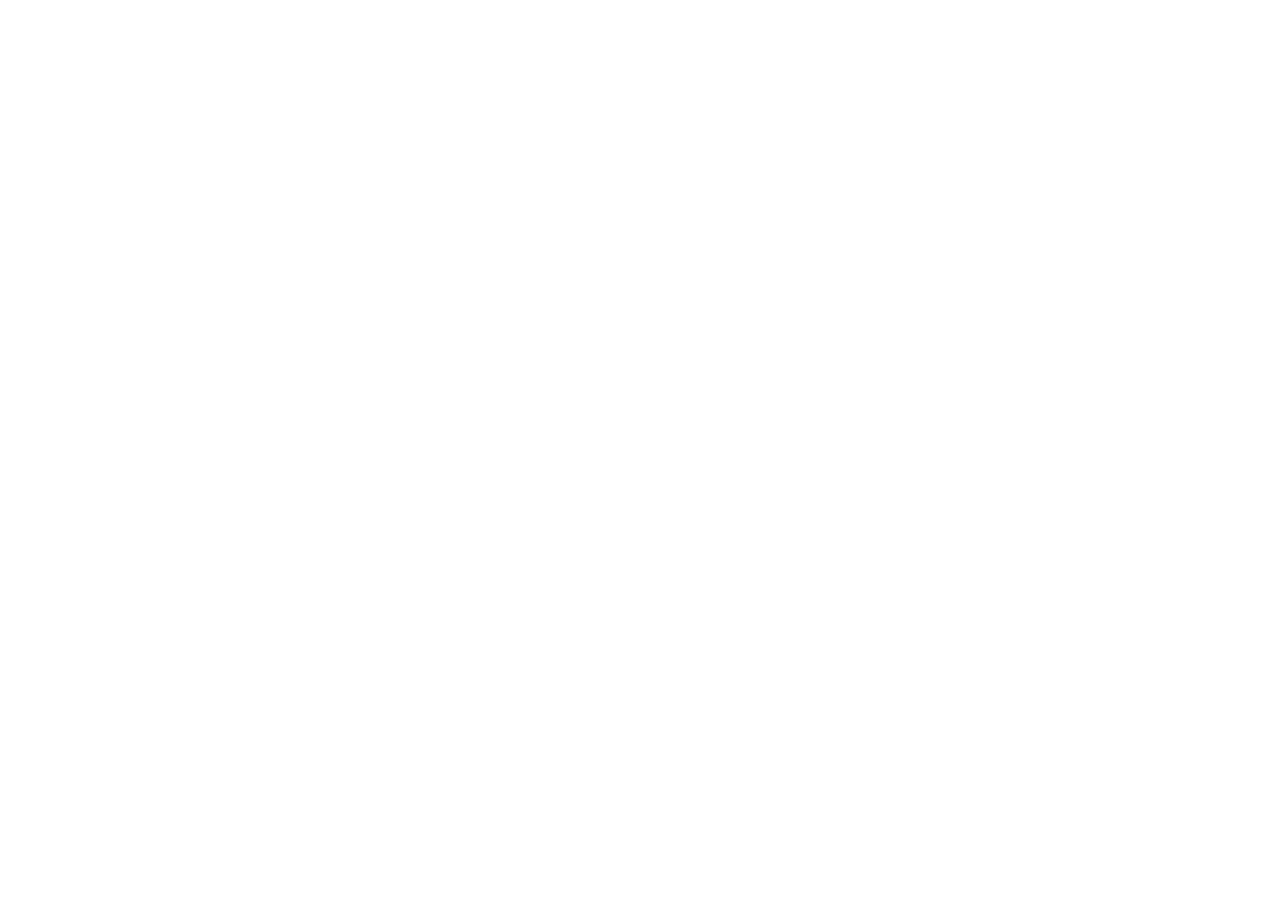
==== roja/index.html @ 3060c3ff "roja" ====
<html>
    <head></head>
    <body>

    </body>


    <script>



    idiomanavegador= navigator.language;//idioma del navegador.

   
 detectarIdioma();



      function detectarIdioma(){  filtrarespañol(); } //español

function filtrarespañol(){
  //español-españa
  if (idiomanavegador == "es" || idiomanavegador == "es-ES" ) { idioma="español";};
  //español-latinoamerica
  if (idiomanavegador == "es-419" || idiomanavegador == "es-LA"|| idiomanavegador == "es-XL") { idioma="español";};

  if (idiomanavegador == "es-AR") { idioma="español";};
  if (idiomanavegador == "es-MX") { idioma="español";};
  if (idiomanavegador == "es-US") { idioma="español";};
  if ( idiomanavegador == "es-VE") { idioma="español";};
  if ( idiomanavegador == "es-UY") { idioma="español";};
  if ( idiomanavegador == "es-CO") { idioma="español";};
  if ( idiomanavegador == "es-CL") { idioma="español";};
  if (idiomanavegador == "es-BR") { idioma="español";};
  if (idiomanavegador == "es-BO") { idioma="español";};
  if (idiomanavegador == "es-PA") { idioma="español";};
  if (idiomanavegador == "es-PE") { idioma="español";};




  console.log(idioma );


  // if( idioma="español"){
  // location.href ="https://julif.github.io/visual_novel/roja/es";
  // }
  // else {
  // location.href="https://julif.github.io/visual_novel/roja/en";
  // }





  var path = window.location.pathname;
var page = path.split("/").pop();

var path = path.slice(0, -11); //quita /index.html
console.log( page );
console.log( path );









/*   if( idioma="español"){
  location.href = path +"/es/index.html";
  }
  else {
  location.href=  path +"/en/index.html";
  } */


  if( idioma="español"){
  location.href = path +"/es/";
  }
  else {
  location.href=  path +"/en/";
  }


  }


 




 </script>
</html>
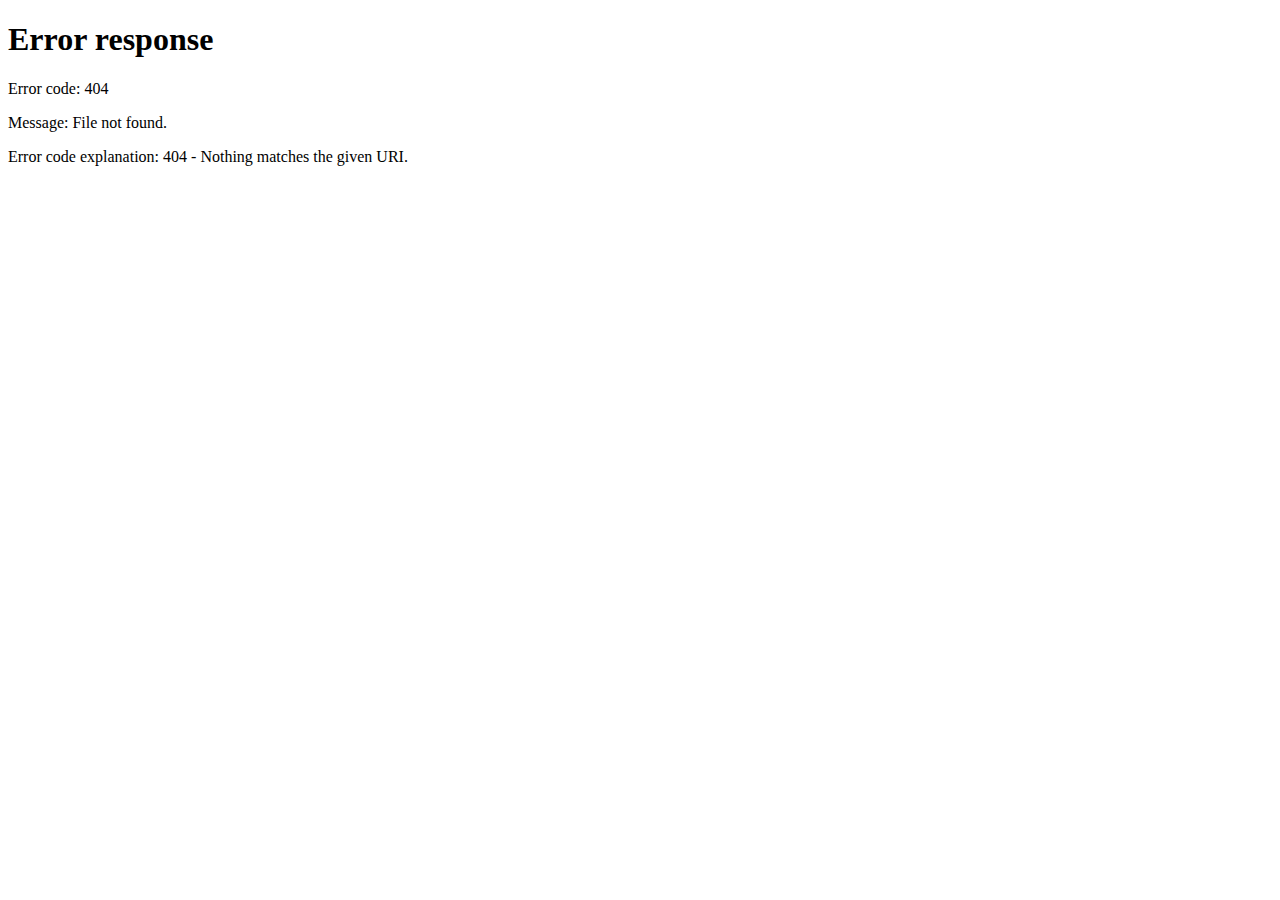
==== commit d68697d3: "Update index.html" ====
--- a/roja/index.html
+++ b/roja/index.html
@@ -1,96 +1,45 @@
 <html>
     <head></head>
     <body>
-
     </body>
-
-
     <script>
-
-
-
-    idiomanavegador= navigator.language;//idioma del navegador.
-
-   
- detectarIdioma();
-
-
-
-      function detectarIdioma(){  filtrarespañol(); } //español
-
-function filtrarespañol(){
-  //español-españa
-  if (idiomanavegador == "es" || idiomanavegador == "es-ES" ) { idioma="español";};
-  //español-latinoamerica
-  if (idiomanavegador == "es-419" || idiomanavegador == "es-LA"|| idiomanavegador == "es-XL") { idioma="español";};
-
-  if (idiomanavegador == "es-AR") { idioma="español";};
-  if (idiomanavegador == "es-MX") { idioma="español";};
-  if (idiomanavegador == "es-US") { idioma="español";};
-  if ( idiomanavegador == "es-VE") { idioma="español";};
-  if ( idiomanavegador == "es-UY") { idioma="español";};
-  if ( idiomanavegador == "es-CO") { idioma="español";};
-  if ( idiomanavegador == "es-CL") { idioma="español";};
-  if (idiomanavegador == "es-BR") { idioma="español";};
-  if (idiomanavegador == "es-BO") { idioma="español";};
-  if (idiomanavegador == "es-PA") { idioma="español";};
-  if (idiomanavegador == "es-PE") { idioma="español";};
-
-
-
-
-  console.log(idioma );
-
-
-  // if( idioma="español"){
-  // location.href ="https://julif.github.io/visual_novel/roja/es";
-  // }
-  // else {
-  // location.href="https://julif.github.io/visual_novel/roja/en";
-  // }
-
-
-
-
-
-  var path = window.location.pathname;
-var page = path.split("/").pop();
-
-var path = path.slice(0, -11); //quita /index.html
-console.log( page );
-console.log( path );
-
-
-
-
-
-
-
-
-
-/*   if( idioma="español"){
-  location.href = path +"/es/index.html";
-  }
-  else {
-  location.href=  path +"/en/index.html";
-  } */
-
-
-  if( idioma="español"){
-  location.href = path +"/es/";
-  }
-  else {
-  location.href=  path +"/en/";
-  }
-
-
-  }
-
-
- 
-
-
-
-
+    idiomanavegador= navigator.language; //idioma del navegador.
+    
+    detectarIdioma();
+    
+    function detectarIdioma(){  filtrarespañol(); } //español
+    
+    function filtrarespañol(){
+      //español-españa
+      if (idiomanavegador == "es" || idiomanavegador == "es-ES" ) { idioma="español";};
+      //español-latinoamerica
+      if (idiomanavegador == "es-419" || idiomanavegador == "es-LA"|| idiomanavegador == "es-XL") { idioma="español";};
+      
+      if (idiomanavegador == "es-AR") { idioma="español";};
+      if (idiomanavegador == "es-MX") { idioma="español";};
+      if (idiomanavegador == "es-US") { idioma="español";};
+      if ( idiomanavegador == "es-VE") { idioma="español";};
+      if ( idiomanavegador == "es-UY") { idioma="español";};
+      if ( idiomanavegador == "es-CO") { idioma="español";};
+      if ( idiomanavegador == "es-CL") { idioma="español";};
+      if (idiomanavegador == "es-BR") { idioma="español";};
+      if (idiomanavegador == "es-BO") { idioma="español";};
+      if (idiomanavegador == "es-PA") { idioma="español";};
+      if (idiomanavegador == "es-PE") { idioma="español";};
+      
+      var path = window.location.pathname;
+      var page = path.split("/").pop();
+      
+      //var path = path.slice(0, -11); //quita /index.html
+      console.log( page );
+      console.log( path );
+      
+      if( idioma="español"){
+        location.href = path +"es/";
+      }
+      else {
+        location.href=  path +"en/";
+      }
+    }
  </script>
-</html>+</html>
